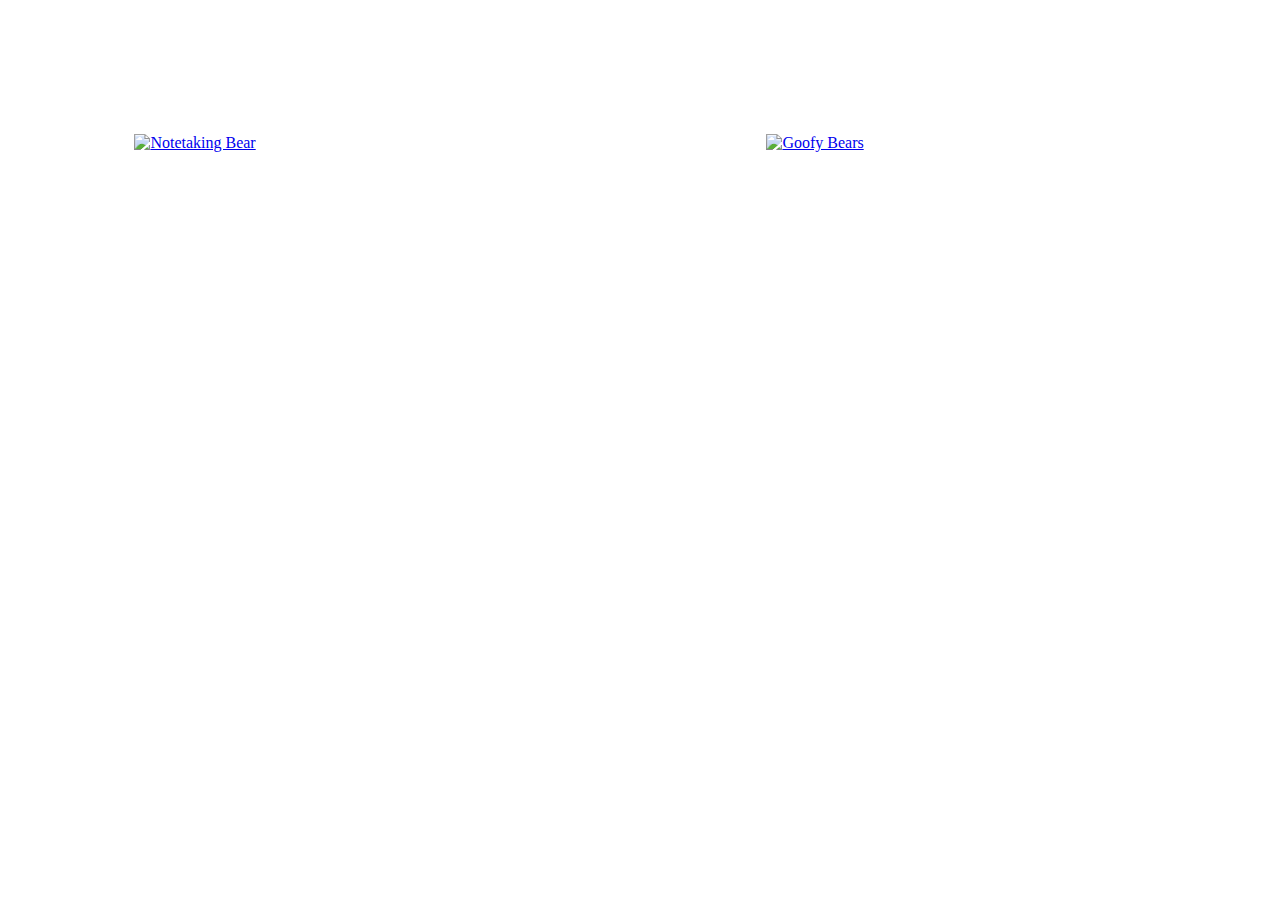
==== index/index.html @ cb9c0744 "create index folder and import css" ====
<!DOCTYPE html>
<html lang="en">
    <head>
        <title>Welcome Page</title>
        <style>
            * {
                box-sizing: border-box;
            }

            /* Two image containers */
            .column {
                float: left;
                width: 50%;
                padding: 10%;
            }

            /* Clear floats after image containers */
            .row::after {
                content: "";
                clear: both;
                display: table;
            }
        </style>
    </head>
    <body>
        <div class="row">
            <div class="column">
                <a href="signup/signup.html">
                    <img src="photos/notes_bear.jpeg" alt="Notetaking Bear" width="500" height="600">
                </a>
            </div>
            <div class="column">
                <a href="login/login.html">
                    <img src="photos/two_bears.jpeg" alt="Goofy Bears" width="425" height="600">
                </a>
            </div>
        </div>
    </body>
</html>
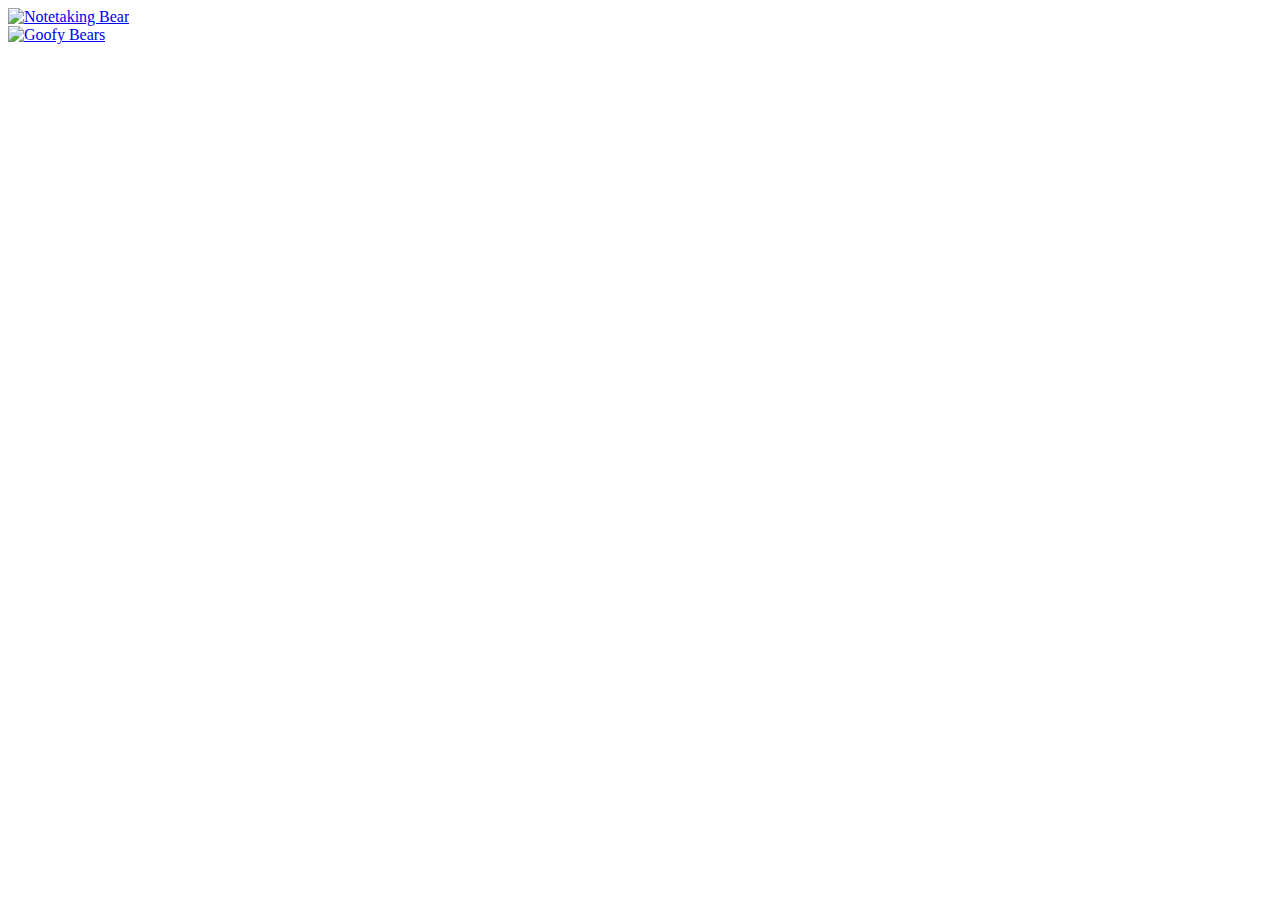
==== commit 79e7e01f: "add white block" ====
--- a/index/index.html
+++ b/index/index.html
@@ -2,38 +2,22 @@
 <html lang="en">
     <head>
         <title>Welcome Page</title>
-        <style>
-            * {
-                box-sizing: border-box;
-            }
-
-            /* Two image containers */
-            .column {
-                float: left;
-                width: 50%;
-                padding: 10%;
-            }
-
-            /* Clear floats after image containers */
-            .row::after {
-                content: "";
-                clear: both;
-                display: table;
-            }
-        </style>
+        <link rel="stylesheet" href="login.css">
     </head>
     <body>
-        <div class="row">
-            <div class="column">
-                <a href="signup/signup.html">
-                    <img src="photos/notes_bear.jpeg" alt="Notetaking Bear" width="500" height="600">
-                </a>
+        <main id="main-holder">
+            <div class="row">
+                <div class="column">
+                    <a href="signup/signup.html">
+                        <img src="photos/notes_bear.jpeg" alt="Notetaking Bear" width="500" height="600">
+                    </a>
+                </div>
+                <div class="column">
+                    <a href="login/login.html">
+                        <img src="photos/two_bears.jpeg" alt="Goofy Bears" width="425" height="600">
+                    </a>
+                </div>
             </div>
-            <div class="column">
-                <a href="login/login.html">
-                    <img src="photos/two_bears.jpeg" alt="Goofy Bears" width="425" height="600">
-                </a>
-            </div>
-        </div>
+        </main>
     </body>
 </html>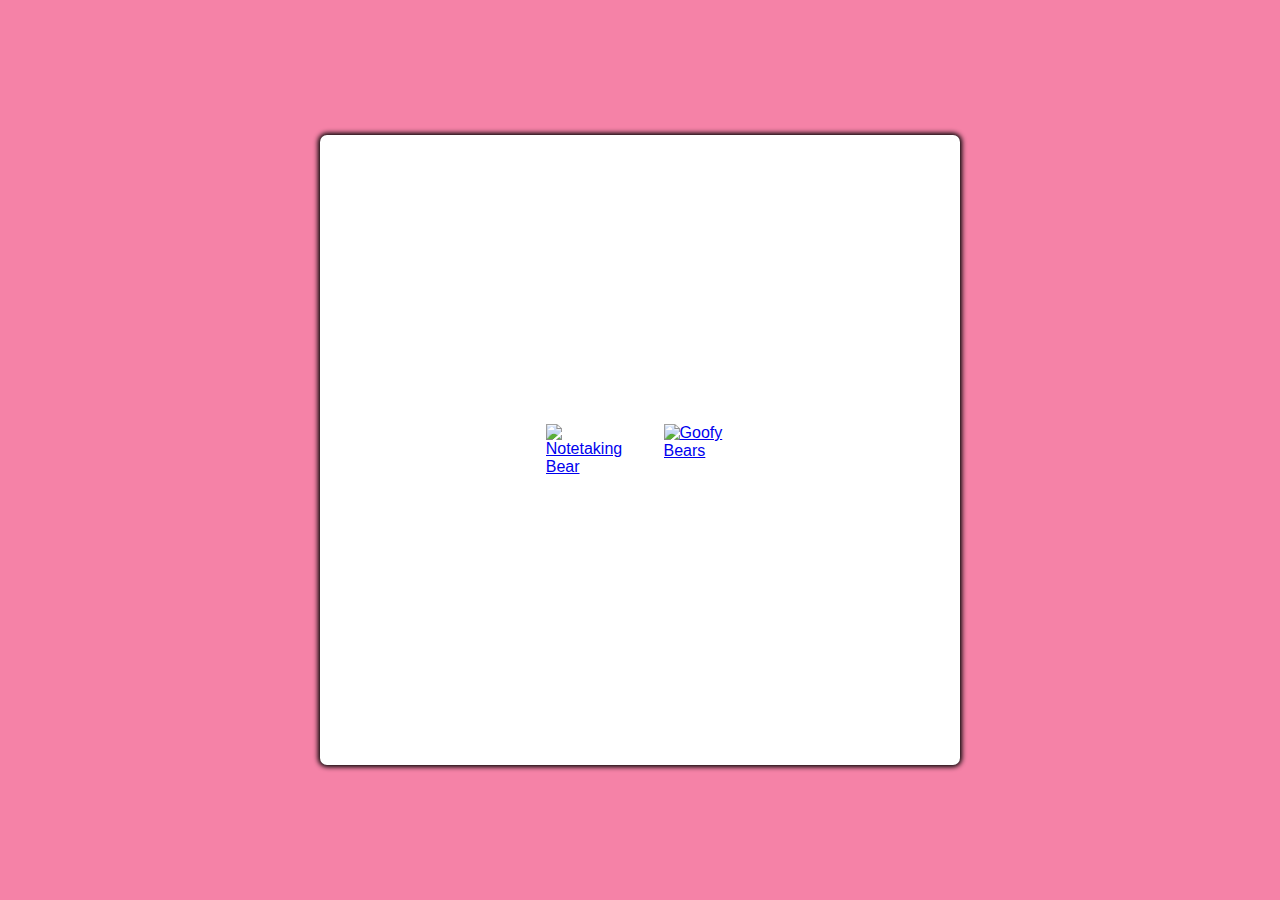
==== commit 36f9d728: "edit link" ====
--- a/index/index.html
+++ b/index/index.html
@@ -2,7 +2,7 @@
 <html lang="en">
     <head>
         <title>Welcome Page</title>
-        <link rel="stylesheet" href="login.css">
+        <link rel="stylesheet" href="index.css">
     </head>
     <body>
         <main id="main-holder">
--- a/index/index.css
+++ b/index/index.css
@@ -0,0 +1,42 @@
+html {
+    height: 100%;
+  }
+  
+body {
+    height: 100%;
+    margin: 0;
+    font-family: Arial, Helvetica, sans-serif;
+    display: grid;
+    justify-items: center;
+    align-items: center;
+    background-color: #F582A7;
+}
+  
+#main-holder {
+    width: 50%;
+    height: 70%;
+    display: grid;
+    justify-items: center;
+    align-items: center;
+    background-color: white;
+    border-radius: 7px;
+    box-shadow: 0px 0px 5px 2px black;
+}
+  
+* {
+    box-sizing: border-box;
+}
+
+/* Two image containers */
+.column {
+    float: left;
+    width: 50%;
+    padding: 10%;
+}
+
+/* Clear floats after image containers */
+.row::after {
+    content: "";
+    clear: both;
+    display: table;
+}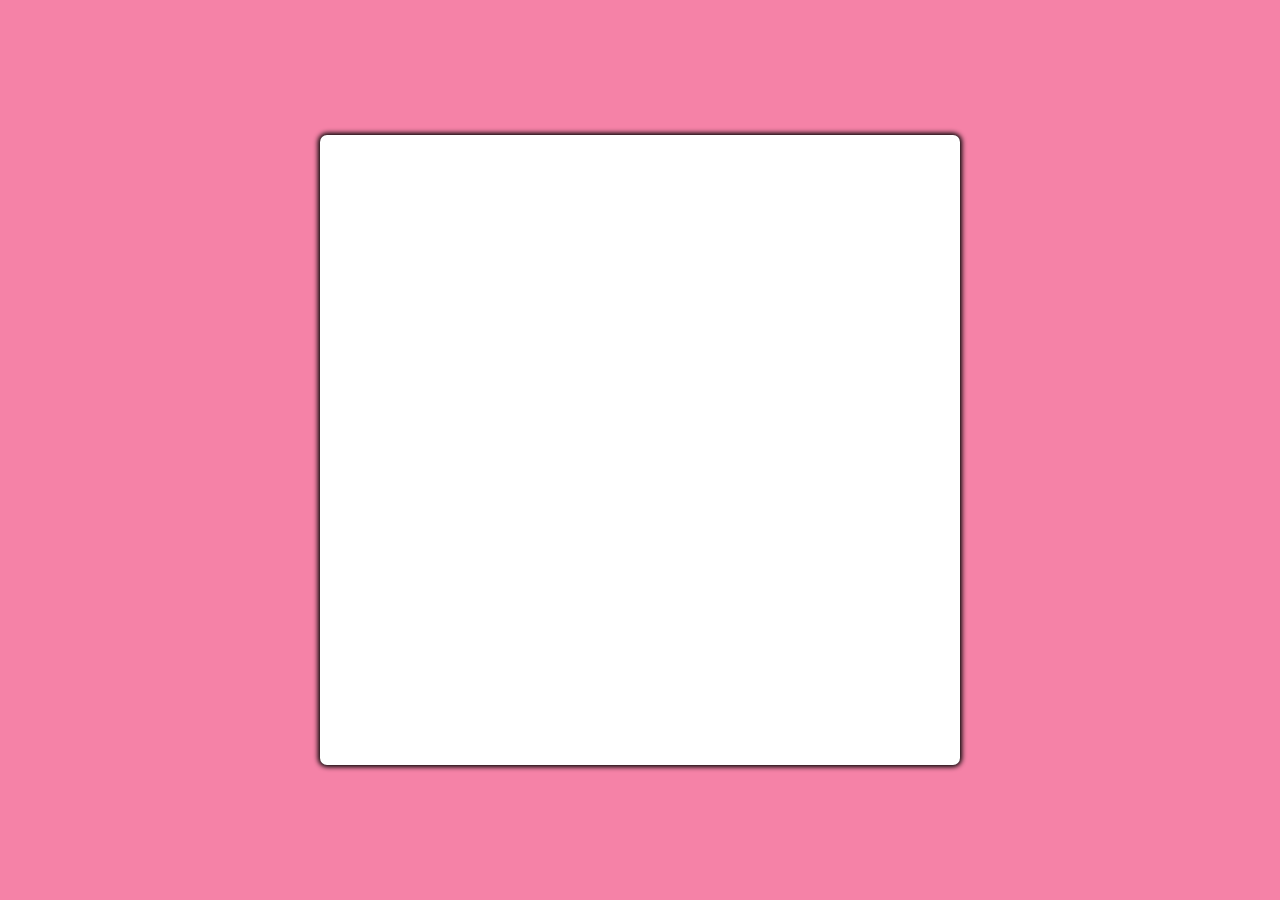
==== commit af772d3d: "edit out code to see container" ====
--- a/index/index.html
+++ b/index/index.html
@@ -6,18 +6,7 @@
     </head>
     <body>
         <main id="main-holder">
-            <div class="row">
-                <div class="column">
-                    <a href="signup/signup.html">
-                        <img src="photos/notes_bear.jpeg" alt="Notetaking Bear" width="500" height="600">
-                    </a>
-                </div>
-                <div class="column">
-                    <a href="login/login.html">
-                        <img src="photos/two_bears.jpeg" alt="Goofy Bears" width="425" height="600">
-                    </a>
-                </div>
-            </div>
+            
         </main>
     </body>
 </html>